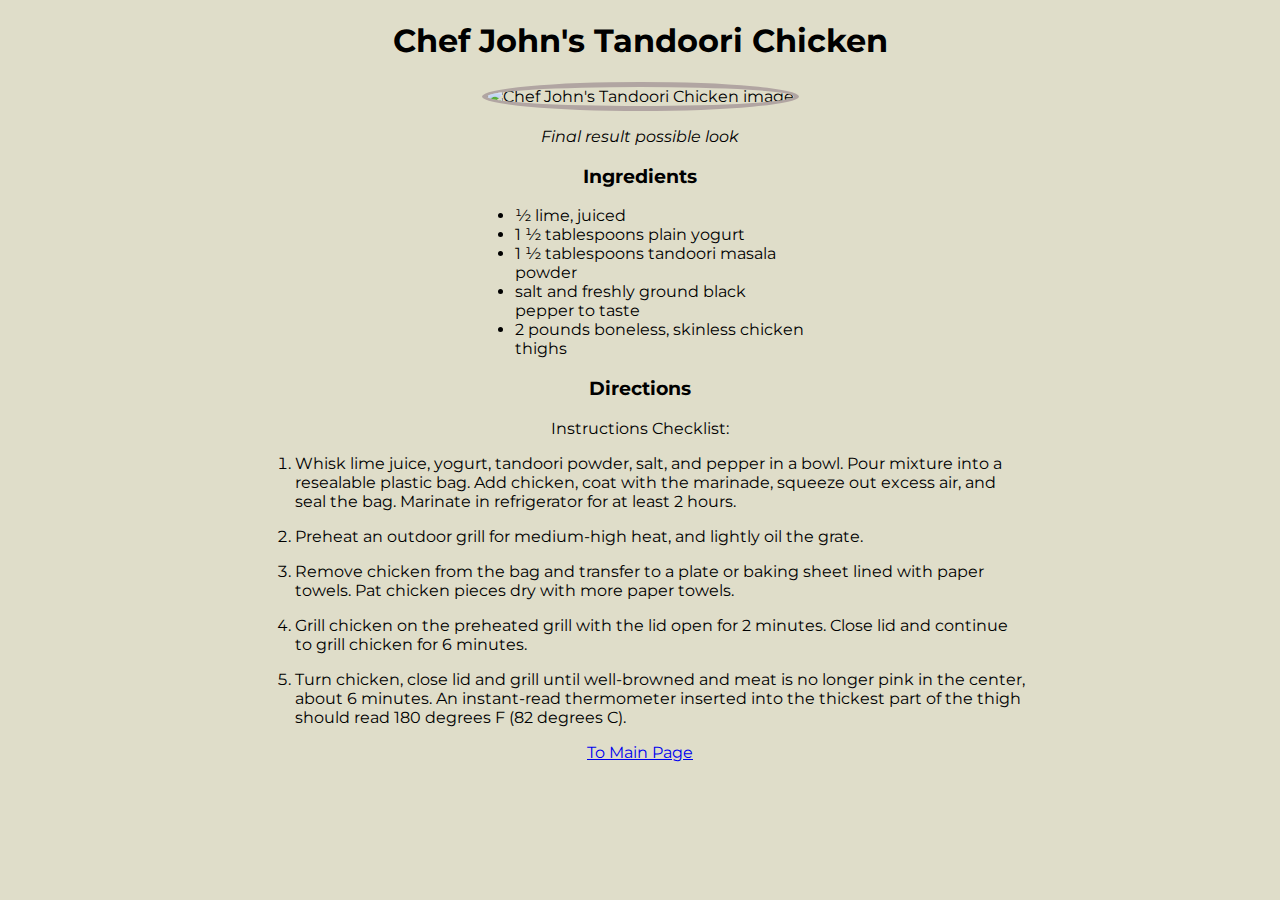
==== chef_John_tandoori_chicken.html @ a13701e9 "Modify index.html and add 3 recipes pages. Add styles.css file." ====
<!DOCTYPE html>
<html lang="en">
<head>
   <meta charset="UTF-8">
   <meta name="viewport" content="width=device-width, initial-scale=1.0">
   <title>Chef John's Tandoori Chicken</title>
   <link href="https://fonts.googleapis.com/css2?family=Montserrat&display=swap" rel="stylesheet"> 
   <link rel="stylesheet" href="./styles.css">
</head>
<body>
   <h1>Chef John's Tandoori Chicken</h1>
   <img style="border-radius: 50%; border: 5px solid rgb(177, 165, 162)" width="300px" src="https://imagesvc.meredithcorp.io/v3/mm/image?url=https%3A%2F%2Fimages.media-allrecipes.com%2Fuserphotos%2F1053610.jpg" alt="Chef John's Tandoori Chicken image">
   <p><em>Final result possible look</em></p>

   <h3>Ingredients</h3>
   <div style="width: 30ch; margin: 0 auto; text-align: left;">
   <ul>
      <li>½ lime, juiced</li>
      <li>1 ½ tablespoons plain yogurt</li>
      <li>1 ½ tablespoons tandoori masala powder</li>
      <li>salt and freshly ground black pepper to taste</li>
      <li>2 pounds boneless, skinless chicken thighs </li>
   </ul>
   </div>

   <h3>Directions</h3> 

   <p>Instructions Checklist:</p>
   <div style="width: 70ch; margin: 0 auto; text-align: left;">
   <ol>
       <li>
         <p>Whisk lime juice, yogurt, tandoori powder, salt, and pepper in a bowl. Pour mixture into a resealable plastic bag. Add chicken, coat with the marinade, squeeze out excess air, and seal the bag. Marinate in refrigerator for at least 2 hours.</p>
      </li>
       <li>   
         <p>Preheat an outdoor grill for medium-high heat, and lightly oil the grate.</p>
      </li>
      <li>   
         <p>Remove chicken from the bag and transfer to a plate or baking sheet lined with paper towels. Pat chicken pieces dry with more paper towels.</p>
      </li>
      <li>   
         <p>Grill chicken on the preheated grill with the lid open for 2 minutes. Close lid and continue to grill chicken for 6 minutes.</p>
      </li>
      <li>   
         <p>Turn chicken, close lid and grill until well-browned and meat is no longer pink in the center, about 6 minutes. An instant-read thermometer inserted into the thickest part of the thigh should read 180 degrees F (82 degrees C).</p>
      </li>
   </ol>
</div>
<a href="./index.html">To Main Page</a>

   

</body>
</html>
---- styles.css ----
body {
   text-align: center;
   background-color: rgb(223, 221, 201);
   font-family: Montserrat;
}
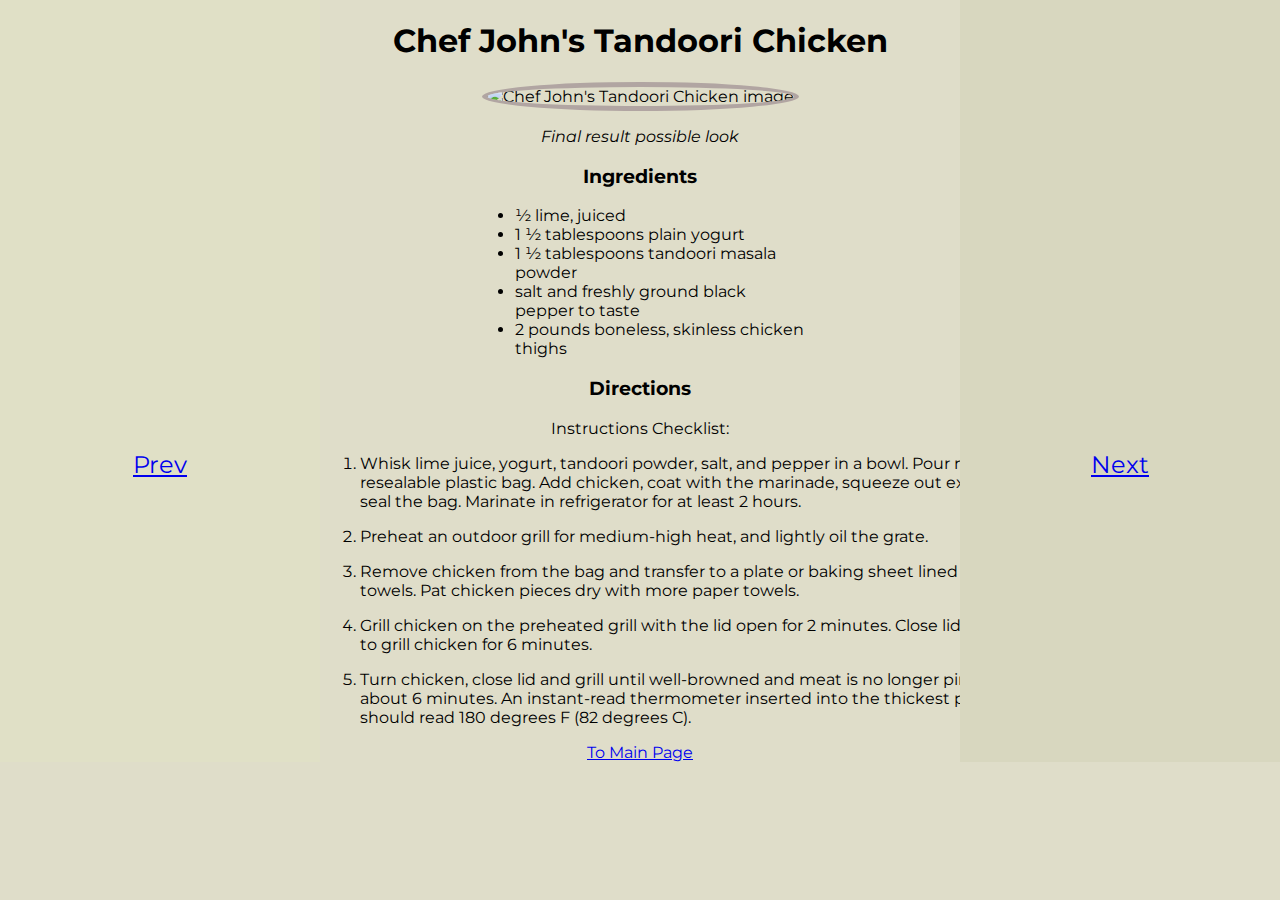
==== commit 41011983: "Add side nav buttons to recipes pages. Modify styles." ====
--- a/chef_John_tandoori_chicken.html
+++ b/chef_John_tandoori_chicken.html
@@ -8,6 +8,8 @@
    <link rel="stylesheet" href="./styles.css">
 </head>
 <body>
+   <div class="btns"><a href="./slow_cooker_chicken_curry.html">Prev</a></div>
+   <div class="middle-content">
    <h1>Chef John's Tandoori Chicken</h1>
    <img style="border-radius: 50%; border: 5px solid rgb(177, 165, 162)" width="300px" src="https://imagesvc.meredithcorp.io/v3/mm/image?url=https%3A%2F%2Fimages.media-allrecipes.com%2Fuserphotos%2F1053610.jpg" alt="Chef John's Tandoori Chicken image">
    <p><em>Final result possible look</em></p>
@@ -46,6 +48,8 @@
    </ol>
 </div>
 <a href="./index.html">To Main Page</a>
+</div>
+<div class="btns"><a href="./indian_chicken_curry.html">Next</a></div>
 
    
 
--- a/styles.css
+++ b/styles.css
@@ -2,4 +2,25 @@
    text-align: center;
    background-color: rgb(223, 221, 201);
    font-family: Montserrat;
-}+   margin: 0;
+   padding: 0;
+   display: flex;
+   box-sizing: border-box;
+}
+
+.btns {
+   width: 25vw;
+   background-color: rgb(216, 215, 191);
+   padding-top: 50vh;
+   color: rgb(177, 176, 155);
+   font-size: 1.5em;
+}
+
+.btns:hover {
+   background-color: rgb(224, 224, 198);
+   transition: ease-in-out 0.2s;
+}
+
+.middle-content {   
+ width: 50%;
+}
